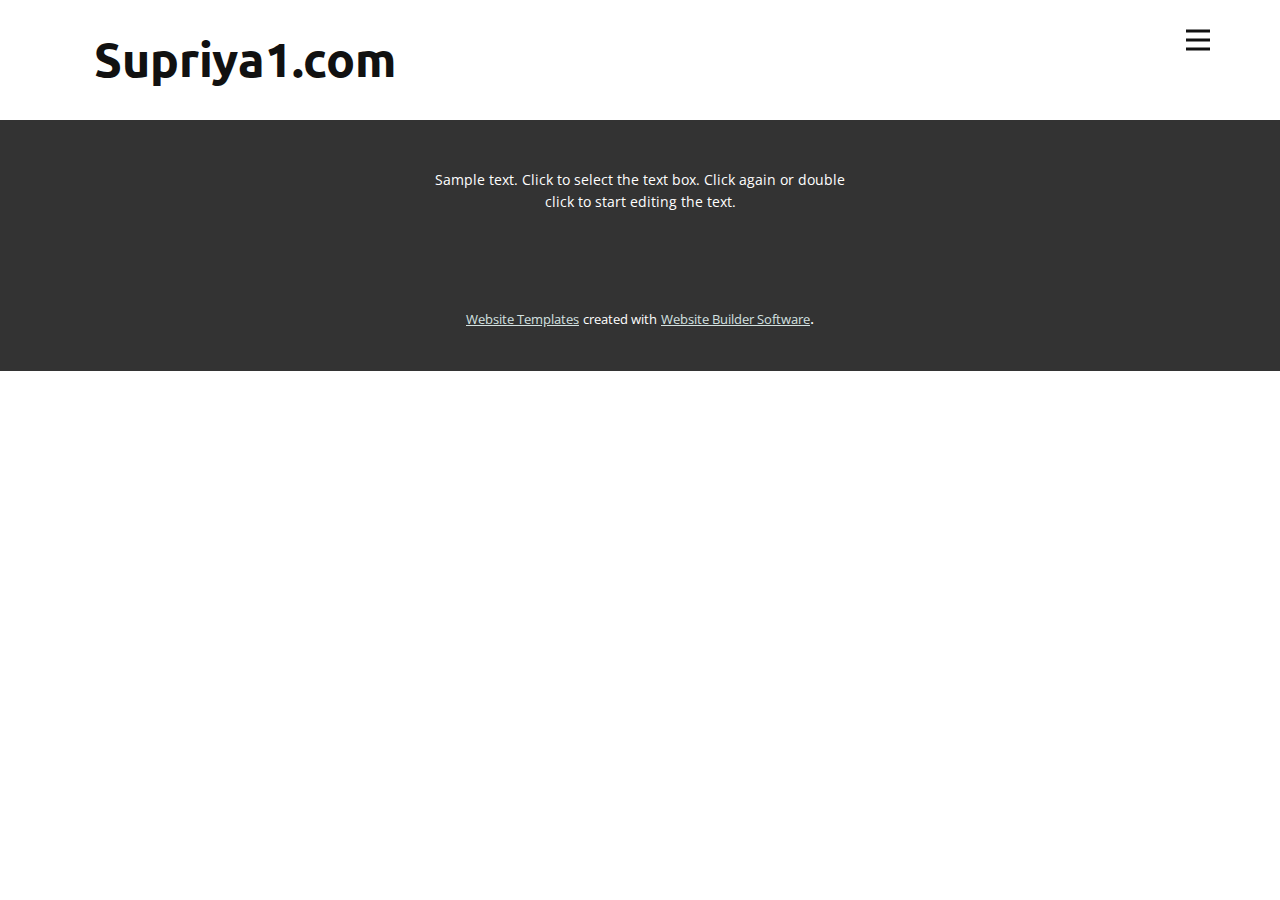
==== About.html @ 2153dd5d "Initial commit" ====
<!DOCTYPE html>
<html style="font-size: 16px;">
  <head>
    <meta name="viewport" content="width=device-width, initial-scale=1.0">
    <meta charset="utf-8">
    <meta name="keywords" content="Supriya1.com">
    <meta name="description" content="">
    <meta name="page_type" content="np-template-header-footer-from-plugin">
    <title>About</title>
    <link rel="stylesheet" href="nicepage.css" media="screen">
<link rel="stylesheet" href="About.css" media="screen">
    <script class="u-script" type="text/javascript" src="jquery.js" defer=""></script>
    <script class="u-script" type="text/javascript" src="nicepage.js" defer=""></script>
    <meta name="generator" content="Nicepage 4.6.5, nicepage.com">
    <link id="u-theme-google-font" rel="stylesheet" href="https://fonts.googleapis.com/css?family=Playfair+Display:400,400i,500,500i,600,600i,700,700i,800,800i,900,900i|Open+Sans:300,300i,400,400i,500,500i,600,600i,700,700i,800,800i">
    <link id="u-page-google-font" rel="stylesheet" href="https://fonts.googleapis.com/css?family=Ubuntu:300,300i,400,400i,500,500i,700,700i">
    
    <script type="application/ld+json">{
		"@context": "http://schema.org",
		"@type": "Organization",
		"name": ""
}</script>
    <meta name="theme-color" content="#476160">
    <meta property="og:title" content="About">
    <meta property="og:type" content="website">
  </head>
  <body class="u-body u-xl-mode"><header class="u-clearfix u-header u-header" id="sec-a7b1"><div class="u-clearfix u-sheet u-sheet-1">
        <nav class="u-menu u-menu-dropdown u-offcanvas u-menu-1" data-responsive-from="XL">
          <div class="menu-collapse" style="font-size: 1rem; letter-spacing: 0px;" wfd-invisible="true">
            <a class="u-button-style u-custom-left-right-menu-spacing u-custom-padding-bottom u-custom-top-bottom-menu-spacing u-nav-link u-text-active-palette-1-base u-text-hover-palette-2-base" href="#">
              <svg class="u-svg-link" viewBox="0 0 24 24"><use xmlns:xlink="http://www.w3.org/1999/xlink" xlink:href="#menu-hamburger"></use></svg>
              <svg class="u-svg-content" version="1.1" id="menu-hamburger" viewBox="0 0 16 16" x="0px" y="0px" xmlns:xlink="http://www.w3.org/1999/xlink" xmlns="http://www.w3.org/2000/svg"><g><rect y="1" width="16" height="2"></rect><rect y="7" width="16" height="2"></rect><rect y="13" width="16" height="2"></rect>
</g></svg>
            </a>
          </div>
          <div class="u-nav-container">
            <ul class="u-nav u-unstyled u-nav-1"><li class="u-nav-item"><a class="u-button-style u-nav-link u-text-active-palette-1-base u-text-hover-palette-2-base" href="Home.html" style="padding: 10px 20px;">Home</a>
</li><li class="u-nav-item"><a class="u-button-style u-nav-link u-text-active-palette-1-base u-text-hover-palette-2-base" href="About.html" style="padding: 10px 20px;">About</a>
</li><li class="u-nav-item"><a class="u-button-style u-nav-link u-text-active-palette-1-base u-text-hover-palette-2-base" href="Contact.html" style="padding: 10px 20px;">Contact</a>
</li></ul>
          </div>
          <div class="u-nav-container-collapse" wfd-invisible="true">
            <div class="u-black u-container-style u-inner-container-layout u-opacity u-opacity-95 u-sidenav">
              <div class="u-inner-container-layout u-sidenav-overflow">
                <div class="u-menu-close"></div>
                <ul class="u-align-center u-nav u-popupmenu-items u-unstyled u-nav-2"><li class="u-nav-item"><a class="u-button-style u-nav-link" href="Home.html" style="padding: 10px 20px;">Home</a>
</li><li class="u-nav-item"><a class="u-button-style u-nav-link" href="About.html" style="padding: 10px 20px;">About</a>
</li><li class="u-nav-item"><a class="u-button-style u-nav-link" href="Contact.html" style="padding: 10px 20px;">Contact</a>
</li></ul>
              </div>
            </div>
            <div class="u-black u-menu-overlay u-opacity u-opacity-70" wfd-invisible="true"></div>
          </div>
        </nav>
        <h1 class="u-custom-font u-font-ubuntu u-text u-text-default u-text-1">Supriya1.com</h1>
      </div></header> 
    
    
    <footer class="u-align-center u-clearfix u-footer u-grey-80 u-footer" id="sec-6c1d"><div class="u-clearfix u-sheet u-sheet-1">
        <p class="u-small-text u-text u-text-variant u-text-1">Sample text. Click to select the text box. Click again or double click to start editing the text.</p>
      </div></footer>
    <section class="u-backlink u-clearfix u-grey-80">
      <a class="u-link" href="https://nicepage.com/website-templates" target="_blank">
        <span>Website Templates</span>
      </a>
      <p class="u-text">
        <span>created with</span>
      </p>
      <a class="u-link" href="" target="_blank">
        <span>Website Builder Software</span>
      </a>. 
    </section>
  </body>
</html>
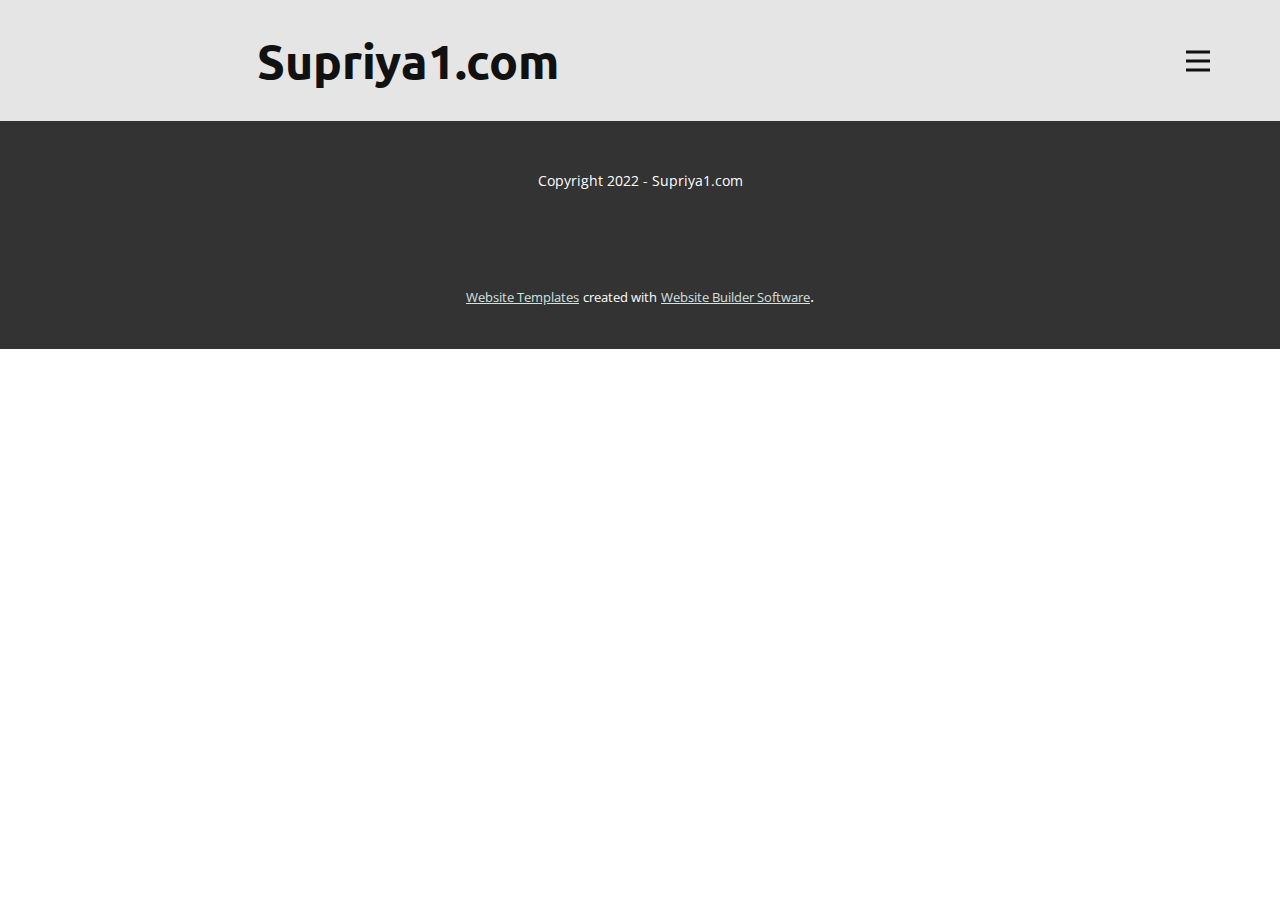
==== commit f10377bc: "jhef" ====
--- a/About.html
+++ b/About.html
@@ -24,7 +24,8 @@
     <meta property="og:title" content="About">
     <meta property="og:type" content="website">
   </head>
-  <body class="u-body u-xl-mode"><header class="u-clearfix u-header u-header" id="sec-a7b1"><div class="u-clearfix u-sheet u-sheet-1">
+  <body class="u-body u-xl-mode"><header class="u-clearfix u-grey-10 u-header u-header" id="sec-a7b1"><div class="u-clearfix u-sheet u-sheet-1">
+        <h1 class="u-custom-font u-font-ubuntu u-text u-text-default u-text-1">Supriya1.com</h1>
         <nav class="u-menu u-menu-dropdown u-offcanvas u-menu-1" data-responsive-from="XL">
           <div class="menu-collapse" style="font-size: 1rem; letter-spacing: 0px;" wfd-invisible="true">
             <a class="u-button-style u-custom-left-right-menu-spacing u-custom-padding-bottom u-custom-top-bottom-menu-spacing u-nav-link u-text-active-palette-1-base u-text-hover-palette-2-base" href="#">
@@ -37,6 +38,7 @@
             <ul class="u-nav u-unstyled u-nav-1"><li class="u-nav-item"><a class="u-button-style u-nav-link u-text-active-palette-1-base u-text-hover-palette-2-base" href="Home.html" style="padding: 10px 20px;">Home</a>
 </li><li class="u-nav-item"><a class="u-button-style u-nav-link u-text-active-palette-1-base u-text-hover-palette-2-base" href="About.html" style="padding: 10px 20px;">About</a>
 </li><li class="u-nav-item"><a class="u-button-style u-nav-link u-text-active-palette-1-base u-text-hover-palette-2-base" href="Contact.html" style="padding: 10px 20px;">Contact</a>
+</li><li class="u-nav-item"><a class="u-button-style u-nav-link u-text-active-palette-1-base u-text-hover-palette-2-base" href="Products.html" style="padding: 10px 20px;">Products</a>
 </li></ul>
           </div>
           <div class="u-nav-container-collapse" wfd-invisible="true">
@@ -46,18 +48,18 @@
                 <ul class="u-align-center u-nav u-popupmenu-items u-unstyled u-nav-2"><li class="u-nav-item"><a class="u-button-style u-nav-link" href="Home.html" style="padding: 10px 20px;">Home</a>
 </li><li class="u-nav-item"><a class="u-button-style u-nav-link" href="About.html" style="padding: 10px 20px;">About</a>
 </li><li class="u-nav-item"><a class="u-button-style u-nav-link" href="Contact.html" style="padding: 10px 20px;">Contact</a>
+</li><li class="u-nav-item"><a class="u-button-style u-nav-link" href="Products.html" style="padding: 10px 20px;">Products</a>
 </li></ul>
               </div>
             </div>
             <div class="u-black u-menu-overlay u-opacity u-opacity-70" wfd-invisible="true"></div>
           </div>
         </nav>
-        <h1 class="u-custom-font u-font-ubuntu u-text u-text-default u-text-1">Supriya1.com</h1>
       </div></header> 
     
     
     <footer class="u-align-center u-clearfix u-footer u-grey-80 u-footer" id="sec-6c1d"><div class="u-clearfix u-sheet u-sheet-1">
-        <p class="u-small-text u-text u-text-variant u-text-1">Sample text. Click to select the text box. Click again or double click to start editing the text.</p>
+        <p class="u-small-text u-text u-text-variant u-text-1">Copyright 2022 - Supriya1.com</p>
       </div></footer>
     <section class="u-backlink u-clearfix u-grey-80">
       <a class="u-link" href="https://nicepage.com/website-templates" target="_blank">
--- a/nicepage.css
+++ b/nicepage.css
@@ -36420,8 +36420,12 @@
   min-height: 119px;
 }
 
+.u-header .u-text-1 {
+  margin: 34px auto 0 187px;
+}
+
 .u-header .u-menu-1 {
-  margin: 24px 0 0 auto;
+  margin: -42px 0 44px auto;
 }
 
 .u-header .u-nav-1 {
@@ -36432,18 +36436,23 @@
 .u-header .u-nav-2 {
   font-size: 1.25rem;
 }
-
-.u-header .u-text-1 {
-  margin: -24px auto 35px 24px;
-}
 @media (max-width: 1199px) {
   .u-header .u-menu-1 {
     width: auto;
+    margin-top: -40px;
   }
 }
 
-
-
+@media (max-width: 767px) {
+  .u-header .u-text-1 {
+    margin-left: 140px;
+  }
+}
+@media (max-width: 575px) {
+  .u-header .u-text-1 {
+    margin-left: 88px;
+  }
+}
  .u-footer {
   background-image: none;
 }
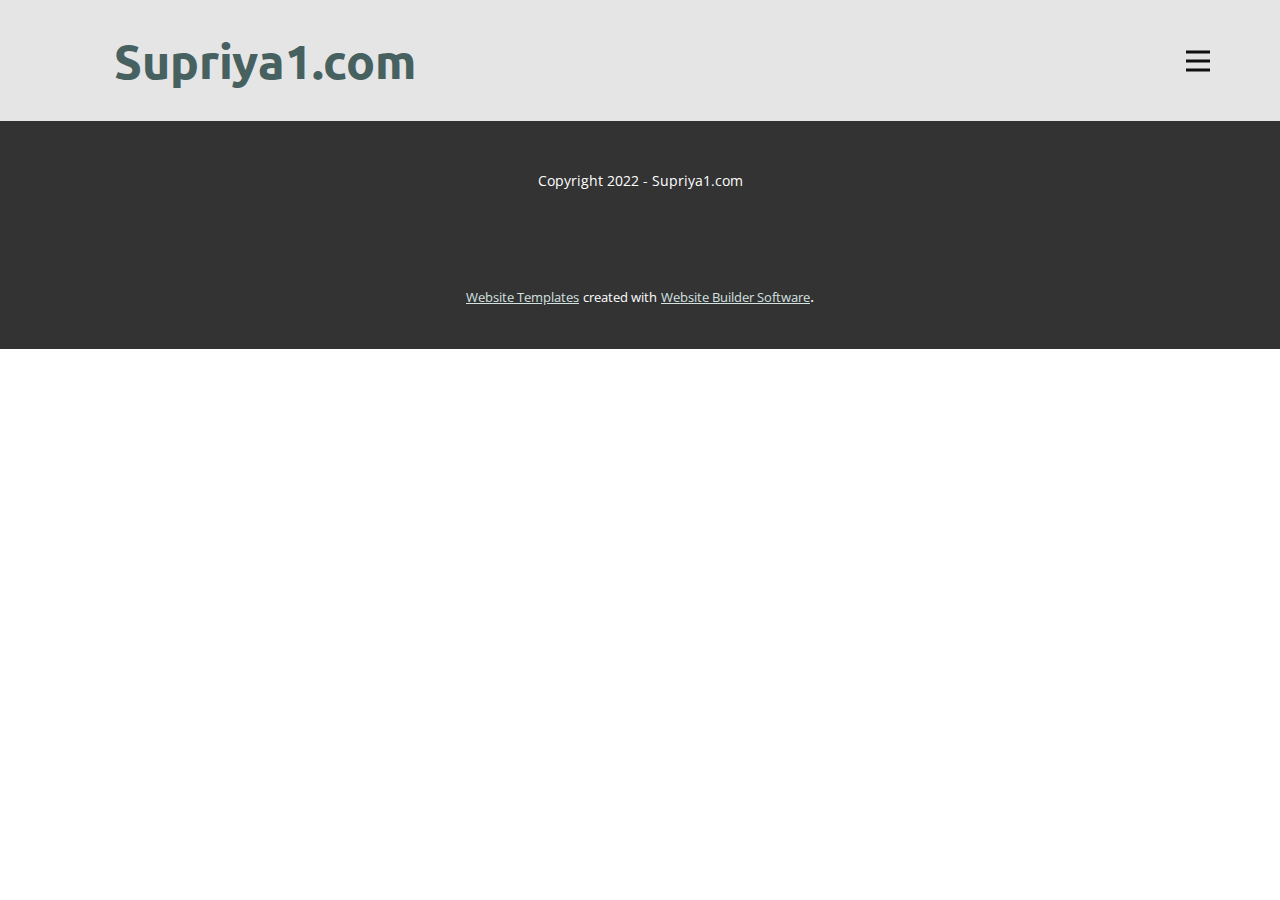
==== commit 9f6a0d96: "kjedic" ====
--- a/About.html
+++ b/About.html
@@ -25,7 +25,9 @@
     <meta property="og:type" content="website">
   </head>
   <body class="u-body u-xl-mode"><header class="u-clearfix u-grey-10 u-header u-header" id="sec-a7b1"><div class="u-clearfix u-sheet u-sheet-1">
-        <h1 class="u-custom-font u-font-ubuntu u-text u-text-default u-text-1">Supriya1.com</h1>
+        <h1 class="u-custom-font u-font-ubuntu u-text u-text-default u-text-1">
+          <a class="u-active-none u-border-none u-btn u-button-link u-button-style u-hover-none u-none u-text-palette-1-base u-btn-1" href="Home.html" data-page-id="101175751">Supriya1.com</a>
+        </h1>
         <nav class="u-menu u-menu-dropdown u-offcanvas u-menu-1" data-responsive-from="XL">
           <div class="menu-collapse" style="font-size: 1rem; letter-spacing: 0px;" wfd-invisible="true">
             <a class="u-button-style u-custom-left-right-menu-spacing u-custom-padding-bottom u-custom-top-bottom-menu-spacing u-nav-link u-text-active-palette-1-base u-text-hover-palette-2-base" href="#">
--- a/nicepage.css
+++ b/nicepage.css
@@ -36421,7 +36421,12 @@
 }
 
 .u-header .u-text-1 {
-  margin: 34px auto 0 187px;
+  margin: 34px auto 0 44px;
+}
+
+.u-header .u-btn-1 {
+  background-image: none;
+  padding: 0;
 }
 
 .u-header .u-menu-1 {
@@ -36443,14 +36448,21 @@
   }
 }
 
-@media (max-width: 767px) {
+
+@media (max-width: 575px) {
+  .u-header .u-sheet-1 {
+    min-height: 93px;
+  }
+
   .u-header .u-text-1 {
-    margin-left: 140px;
-  }
-}
-@media (max-width: 575px) {
-  .u-header .u-text-1 {
-    margin-left: 88px;
+    width: auto;
+    margin-top: 30px;
+    margin-left: 46px;
+  }
+
+  .u-header .u-menu-1 {
+    margin-top: -37px;
+    margin-bottom: 35px;
   }
 }
  .u-footer {
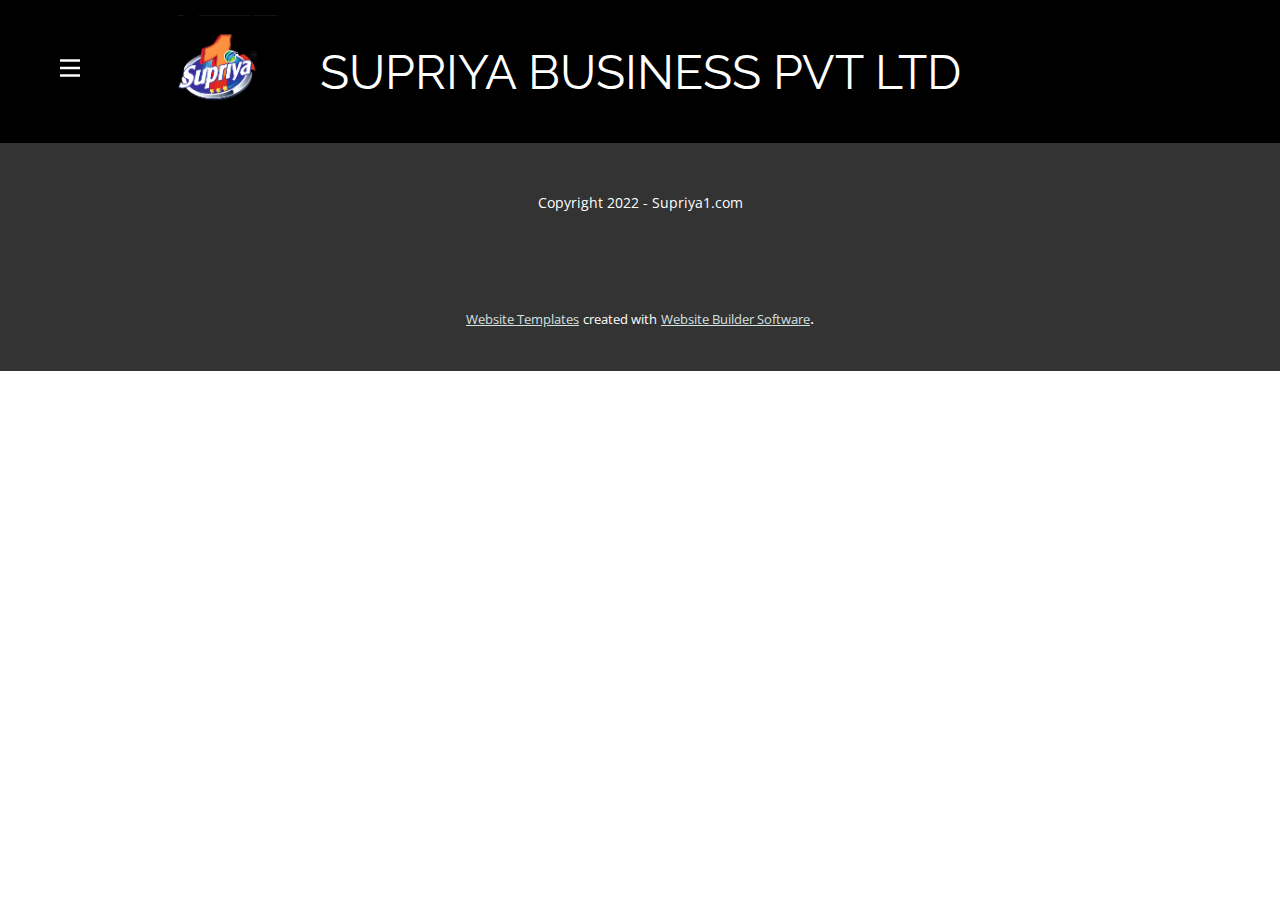
==== commit 870006db: "DHE" ====
--- a/About.html
+++ b/About.html
@@ -3,7 +3,7 @@
   <head>
     <meta name="viewport" content="width=device-width, initial-scale=1.0">
     <meta charset="utf-8">
-    <meta name="keywords" content="Supriya1.com">
+    <meta name="keywords" content="">
     <meta name="description" content="">
     <meta name="page_type" content="np-template-header-footer-from-plugin">
     <title>About</title>
@@ -13,44 +13,42 @@
     <script class="u-script" type="text/javascript" src="nicepage.js" defer=""></script>
     <meta name="generator" content="Nicepage 4.6.5, nicepage.com">
     <link id="u-theme-google-font" rel="stylesheet" href="https://fonts.googleapis.com/css?family=Playfair+Display:400,400i,500,500i,600,600i,700,700i,800,800i,900,900i|Open+Sans:300,300i,400,400i,500,500i,600,600i,700,700i,800,800i">
-    <link id="u-page-google-font" rel="stylesheet" href="https://fonts.googleapis.com/css?family=Ubuntu:300,300i,400,400i,500,500i,700,700i">
+    <link id="u-page-google-font" rel="stylesheet" href="https://fonts.googleapis.com/css?family=Raleway:100,100i,200,200i,300,300i,400,400i,500,500i,600,600i,700,700i,800,800i,900,900i">
     
     <script type="application/ld+json">{
 		"@context": "http://schema.org",
 		"@type": "Organization",
-		"name": ""
+		"name": "",
+		"logo": "images/Supriya_Logo-removebg-preview.png"
 }</script>
     <meta name="theme-color" content="#476160">
     <meta property="og:title" content="About">
     <meta property="og:type" content="website">
   </head>
-  <body class="u-body u-xl-mode"><header class="u-clearfix u-grey-10 u-header u-header" id="sec-a7b1"><div class="u-clearfix u-sheet u-sheet-1">
-        <h1 class="u-custom-font u-font-ubuntu u-text u-text-default u-text-1">
-          <a class="u-active-none u-border-none u-btn u-button-link u-button-style u-hover-none u-none u-text-palette-1-base u-btn-1" href="Home.html" data-page-id="101175751">Supriya1.com</a>
-        </h1>
+  <body class="u-body u-xl-mode"><header class="u-black u-clearfix u-header u-header" id="sec-a7b1"><div class="u-clearfix u-sheet u-sheet-1">
+        <a href="https://nicepage.com/c/food-restaurant-website-templates" class="u-image u-logo u-image-1" data-image-width="514" data-image-height="485">
+          <img src="images/Supriya_Logo-removebg-preview.png" class="u-logo-image u-logo-image-1">
+        </a>
+        <p class="u-align-center u-custom-font u-font-raleway u-text u-text-1">SU​PRIY​​​A BUSINESS PVT LTD</p>
         <nav class="u-menu u-menu-dropdown u-offcanvas u-menu-1" data-responsive-from="XL">
           <div class="menu-collapse" style="font-size: 1rem; letter-spacing: 0px;" wfd-invisible="true">
-            <a class="u-button-style u-custom-left-right-menu-spacing u-custom-padding-bottom u-custom-top-bottom-menu-spacing u-nav-link u-text-active-palette-1-base u-text-hover-palette-2-base" href="#">
+            <a class="u-button-style u-custom-left-right-menu-spacing u-custom-padding-bottom u-custom-top-bottom-menu-spacing u-nav-link u-text-active-palette-1-base u-text-hover-palette-2-base" href="#" style="padding: 2px; font-size: calc(1em + 4px);">
               <svg class="u-svg-link" viewBox="0 0 24 24"><use xmlns:xlink="http://www.w3.org/1999/xlink" xlink:href="#menu-hamburger"></use></svg>
               <svg class="u-svg-content" version="1.1" id="menu-hamburger" viewBox="0 0 16 16" x="0px" y="0px" xmlns:xlink="http://www.w3.org/1999/xlink" xmlns="http://www.w3.org/2000/svg"><g><rect y="1" width="16" height="2"></rect><rect y="7" width="16" height="2"></rect><rect y="13" width="16" height="2"></rect>
 </g></svg>
             </a>
           </div>
           <div class="u-nav-container">
-            <ul class="u-nav u-unstyled u-nav-1"><li class="u-nav-item"><a class="u-button-style u-nav-link u-text-active-palette-1-base u-text-hover-palette-2-base" href="Home.html" style="padding: 10px 20px;">Home</a>
-</li><li class="u-nav-item"><a class="u-button-style u-nav-link u-text-active-palette-1-base u-text-hover-palette-2-base" href="About.html" style="padding: 10px 20px;">About</a>
-</li><li class="u-nav-item"><a class="u-button-style u-nav-link u-text-active-palette-1-base u-text-hover-palette-2-base" href="Contact.html" style="padding: 10px 20px;">Contact</a>
-</li><li class="u-nav-item"><a class="u-button-style u-nav-link u-text-active-palette-1-base u-text-hover-palette-2-base" href="Products.html" style="padding: 10px 20px;">Products</a>
+            <ul class="u-nav u-unstyled u-nav-1"><li class="u-nav-item"><a class="u-button-style u-nav-link u-text-active-palette-1-base u-text-hover-palette-2-base" href="About.html" style="padding: 10px 20px;">About</a>
+</li><li class="u-nav-item"><a class="u-button-style u-nav-link u-text-active-palette-1-base u-text-hover-palette-2-base" href="Page-1.html" style="padding: 10px 20px;">Page 1</a>
 </li></ul>
           </div>
           <div class="u-nav-container-collapse" wfd-invisible="true">
             <div class="u-black u-container-style u-inner-container-layout u-opacity u-opacity-95 u-sidenav">
               <div class="u-inner-container-layout u-sidenav-overflow">
                 <div class="u-menu-close"></div>
-                <ul class="u-align-center u-nav u-popupmenu-items u-unstyled u-nav-2"><li class="u-nav-item"><a class="u-button-style u-nav-link" href="Home.html" style="padding: 10px 20px;">Home</a>
-</li><li class="u-nav-item"><a class="u-button-style u-nav-link" href="About.html" style="padding: 10px 20px;">About</a>
-</li><li class="u-nav-item"><a class="u-button-style u-nav-link" href="Contact.html" style="padding: 10px 20px;">Contact</a>
-</li><li class="u-nav-item"><a class="u-button-style u-nav-link" href="Products.html" style="padding: 10px 20px;">Products</a>
+                <ul class="u-align-center u-nav u-popupmenu-items u-unstyled u-nav-2"><li class="u-nav-item"><a class="u-button-style u-nav-link" href="About.html" style="padding: 10px 20px;">About</a>
+</li><li class="u-nav-item"><a class="u-button-style u-nav-link" href="Page-1.html" style="padding: 10px 20px;">Page 1</a>
 </li></ul>
               </div>
             </div>
--- a/nicepage.css
+++ b/nicepage.css
@@ -36417,20 +36417,28 @@
 }
 
 .u-header .u-sheet-1 {
-  min-height: 119px;
+  min-height: 143px;
+}
+
+.u-header .u-image-1 {
+  width: 120px;
+  height: 113px;
+  margin: 15px auto 0 88px;
+}
+
+.u-header .u-logo-image-1 {
+  width: 100%;
+  height: 100%;
 }
 
 .u-header .u-text-1 {
-  margin: 34px auto 0 44px;
-}
-
-.u-header .u-btn-1 {
-  background-image: none;
-  padding: 0;
+  font-size: 3rem;
+  width: 732px;
+  margin: -104px auto 0;
 }
 
 .u-header .u-menu-1 {
-  margin: -42px 0 44px auto;
+  margin: -64px auto 56px -12px;
 }
 
 .u-header .u-nav-1 {
@@ -36442,27 +36450,58 @@
   font-size: 1.25rem;
 }
 @media (max-width: 1199px) {
+  .u-header .u-image-1 {
+    margin-top: -47px;
+  }
+
+  .u-header .u-text-1 {
+    margin-top: -104px;
+    width: 732px;
+  }
+
   .u-header .u-menu-1 {
     width: auto;
-    margin-top: -40px;
-  }
-}
+    margin-top: -65px;
+    margin-bottom: 60px;
+  }
+}
+@media (max-width: 991px) {
+  .u-header .u-text-1 {
+    width: 720px;
+  }
+}
+@media (max-width: 767px) {
+  .u-header .u-text-1 {
+    width: 540px;
+  }
 
-
+  .u-header .u-menu-1 {
+    margin-top: -161px;
+  }
+}
 @media (max-width: 575px) {
   .u-header .u-sheet-1 {
-    min-height: 93px;
+    min-height: 128px;
+  }
+
+  .u-header .u-image-1 {
+    width: 88px;
+    height: 83px;
+    margin-top: 23px;
+    margin-left: 20px;
   }
 
   .u-header .u-text-1 {
     width: auto;
-    margin-top: 30px;
-    margin-left: 46px;
+    margin-top: -54px;
+    margin-right: 0;
+    margin-left: 96px;
   }
 
   .u-header .u-menu-1 {
-    margin-top: -37px;
-    margin-bottom: 35px;
+    margin-top: -30px;
+    margin-bottom: 46px;
+    margin-left: 0;
   }
 }
  .u-footer {
